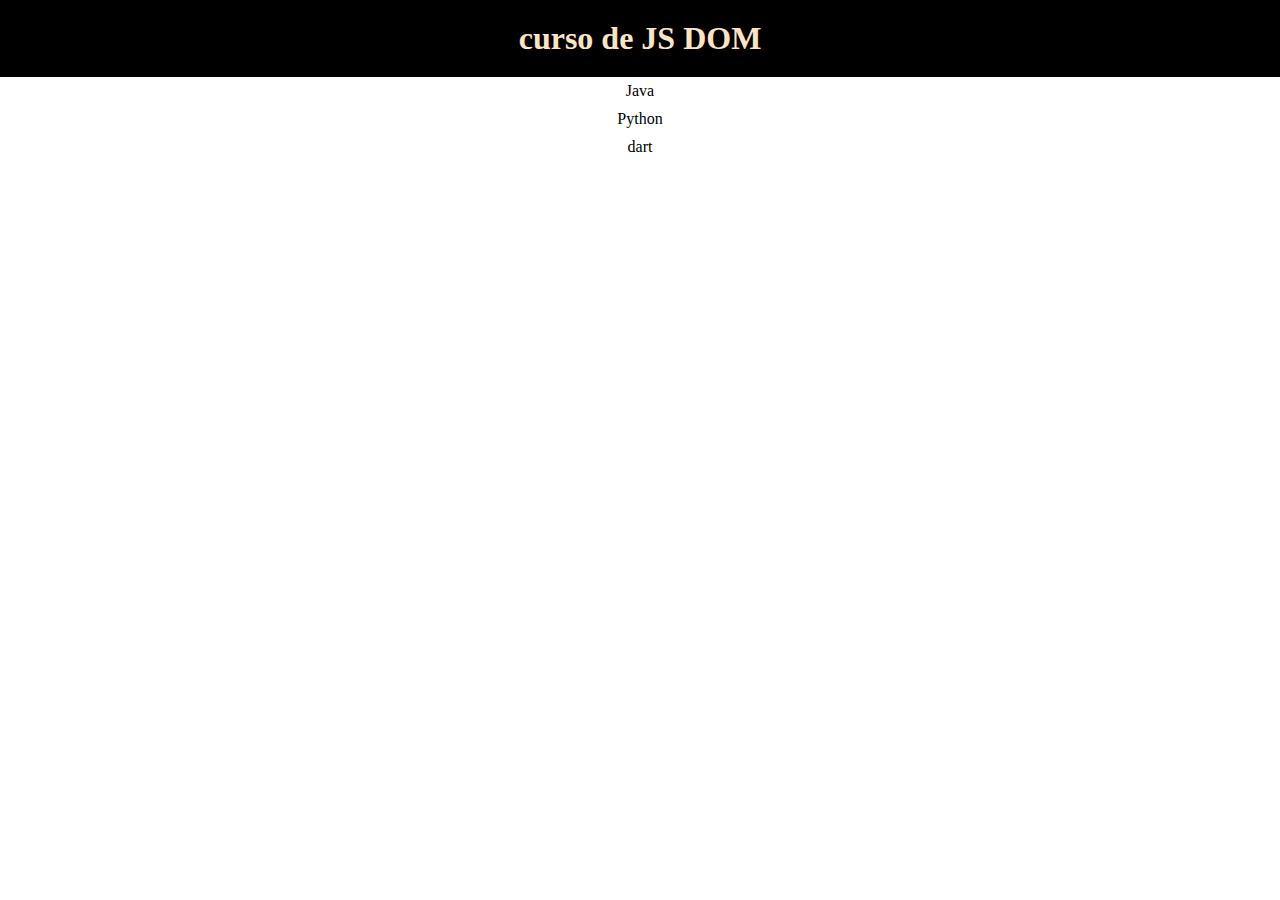
==== index.html @ dc3ec28d "curso de manipulación del DOM" ====
<!DOCTYPE html>
<html lang="en">

<head>
    <meta charset="UTF-8">
    <meta http-equiv="X-UA-Compatible" content="IE=edge">
    <meta name="viewport" content="width=device-width, initial-scale=1.0">
    <link rel="stylesheet" href="estilos.css">
    <title>JOSÉ</title>
</head>

<body>

    <h1>curso de JS DOM</h1>
    <!--
    <h2 class="subtitulo">JOSÉ</h2>

    <p>Lorem ipsum dolor sit amet consectetur adipisicing elit. Harum numquam, vel voluptatem assumenda quisquam nobis, odio explicabo id odit excepturi saepe laudantium necessitatibus fugit earum rerum labore maiores! Atque, distinctio?</p>
    <a href="http://www.la-razon.com">LA RAZON</a>
    <a href="http://www.youtobe.com">YOUTOBE</a>-->

    <div class="cursos-youtobe">
        <ul class="listas-cursos">
            <li class="list">Java</li>
            <li class="list">Python</li>
            <li class="list">dart</li>
        </ul>
    </div>

    <script src="app.js"></script>
</body>

</html>
---- estilos.css ----
* {
    padding: 0;
    margin: 0;
}

h1 {
    padding: 20px;
    text-align: center;
    background: black;
    color: bisque;
}

.list {
    text-align: center;
    padding: 5px;
}
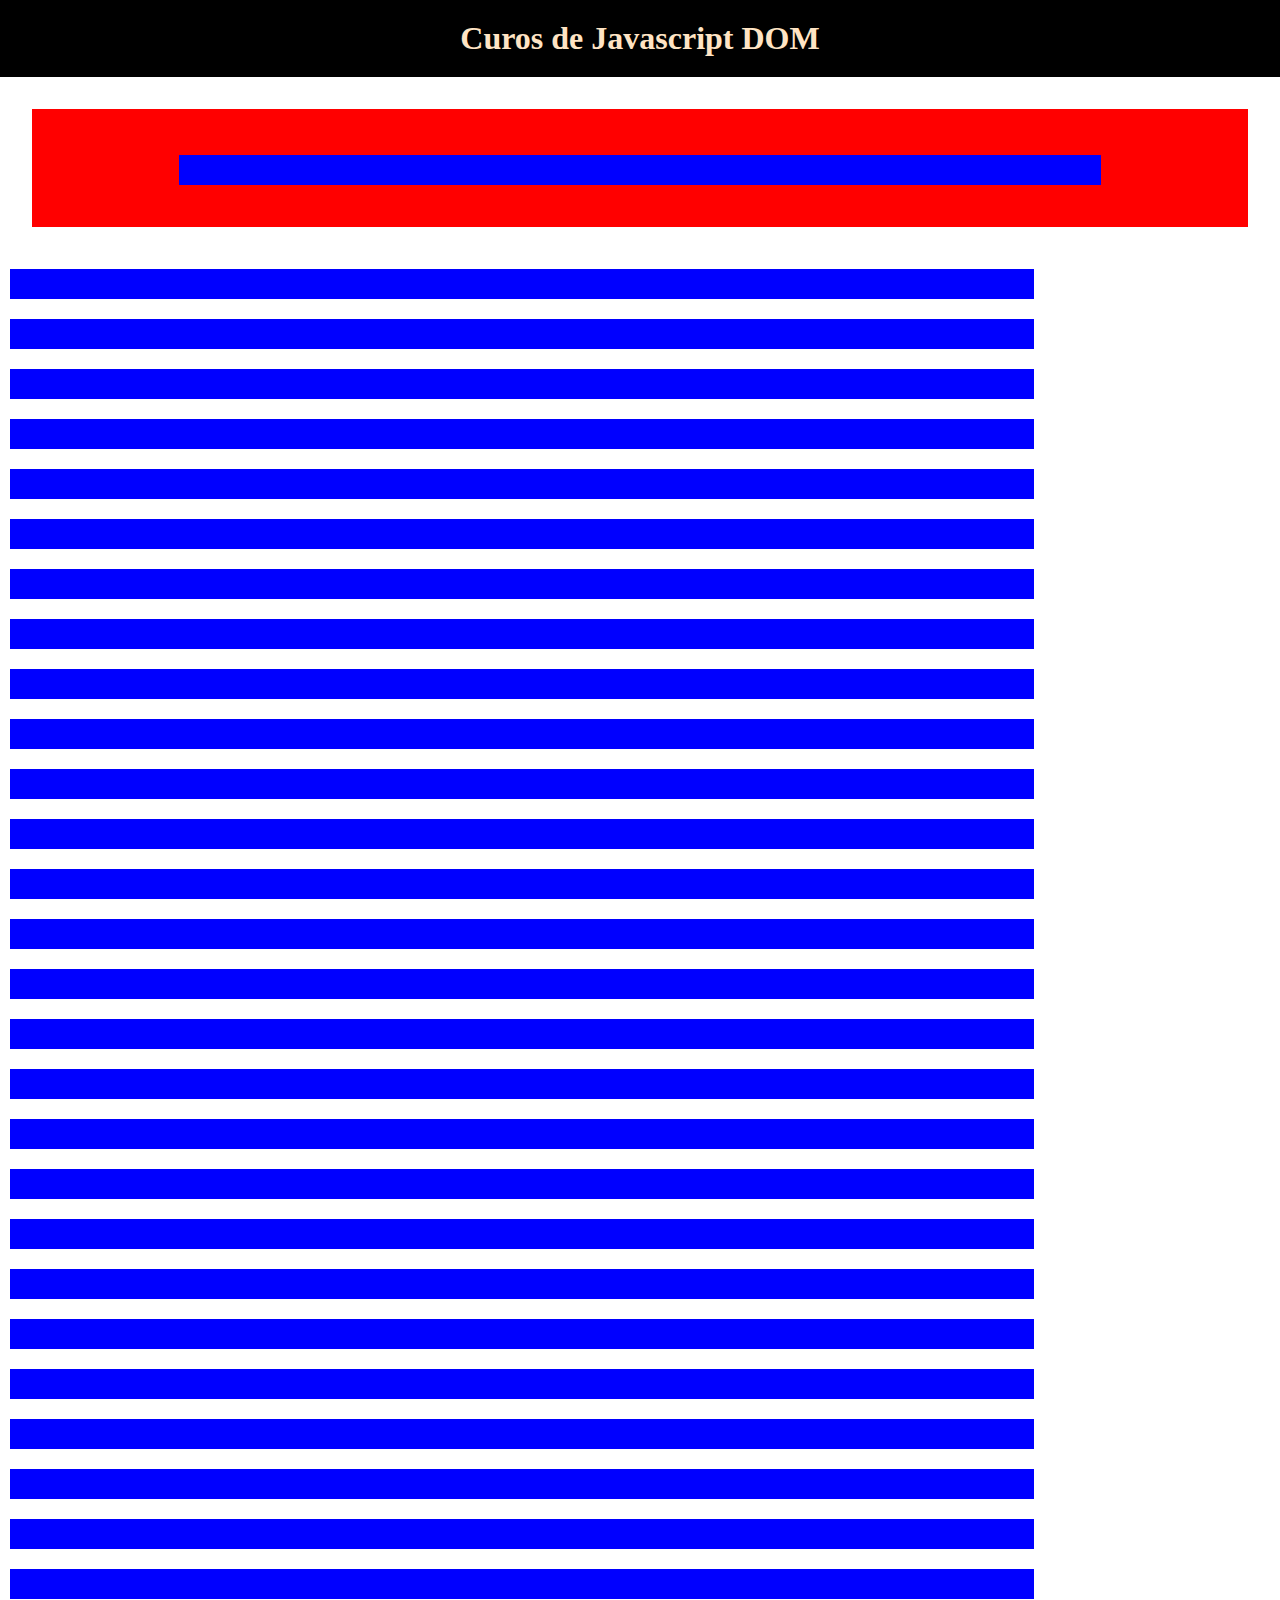
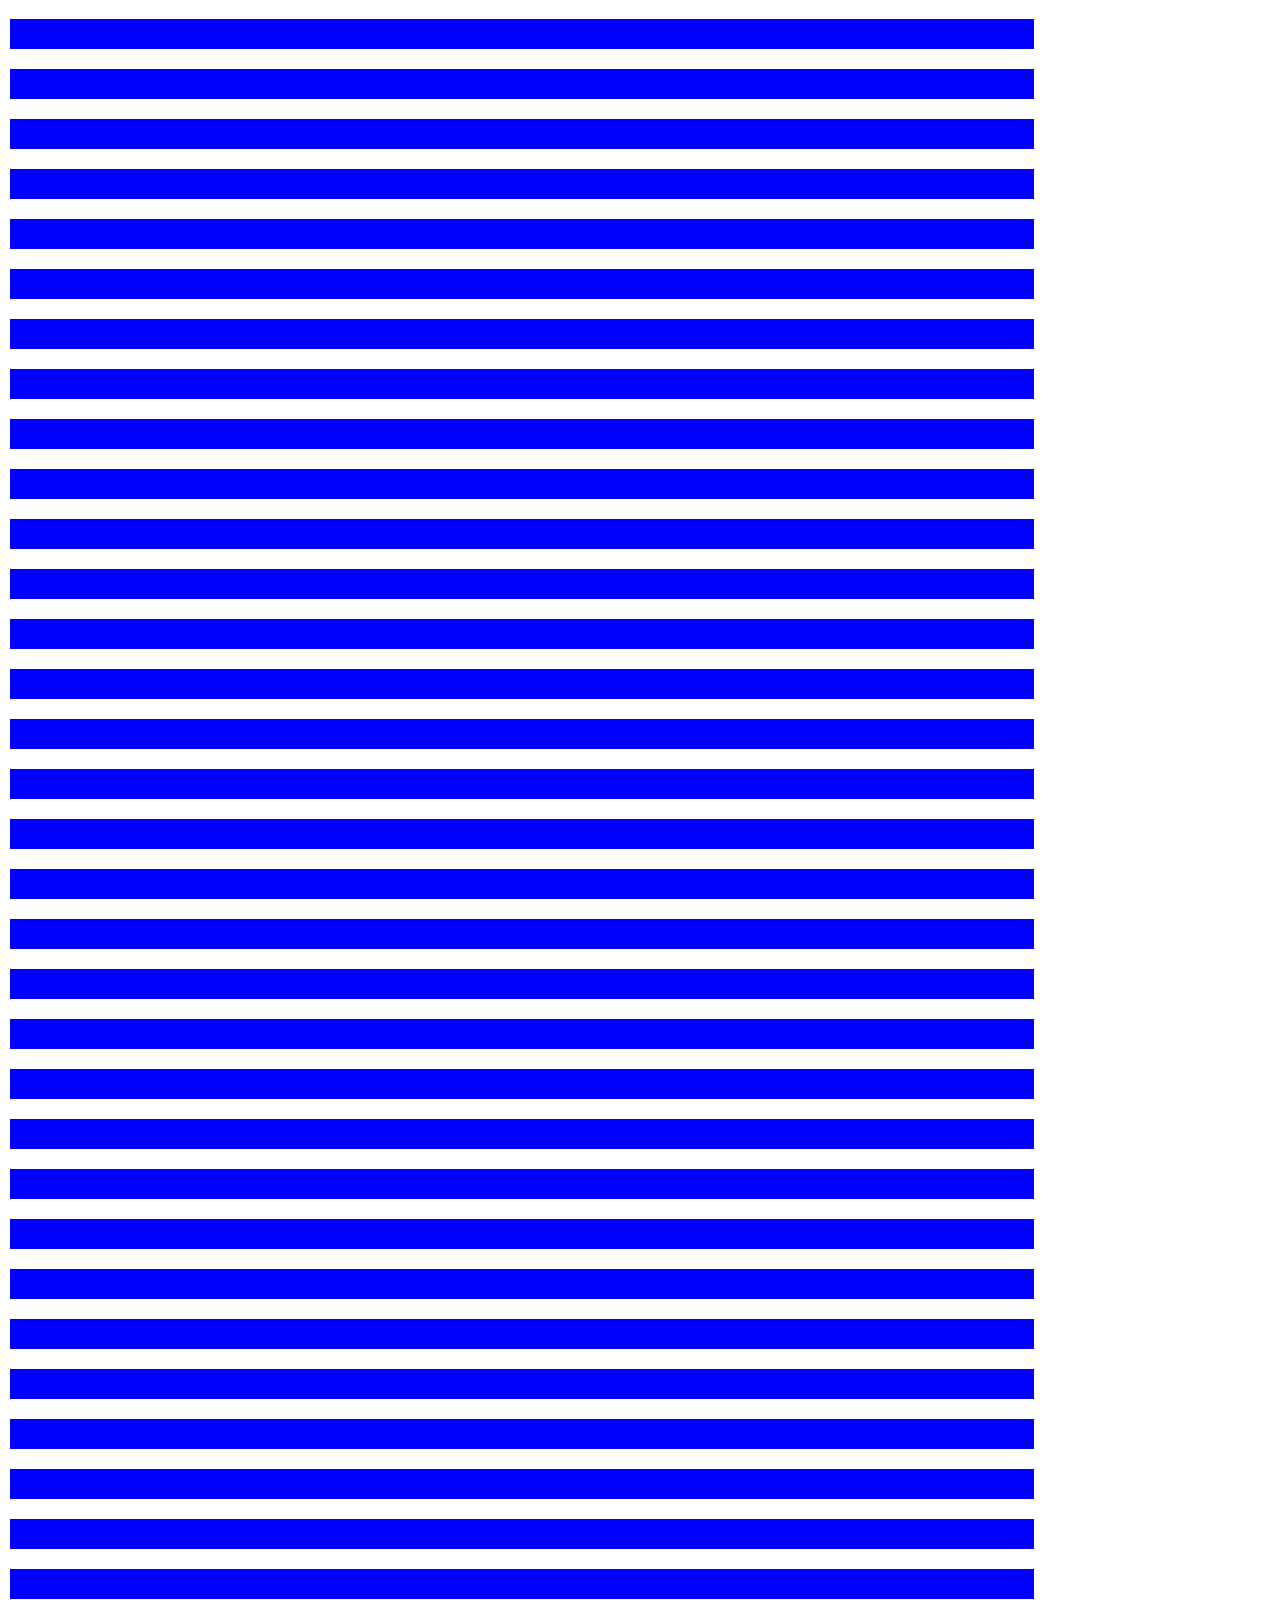
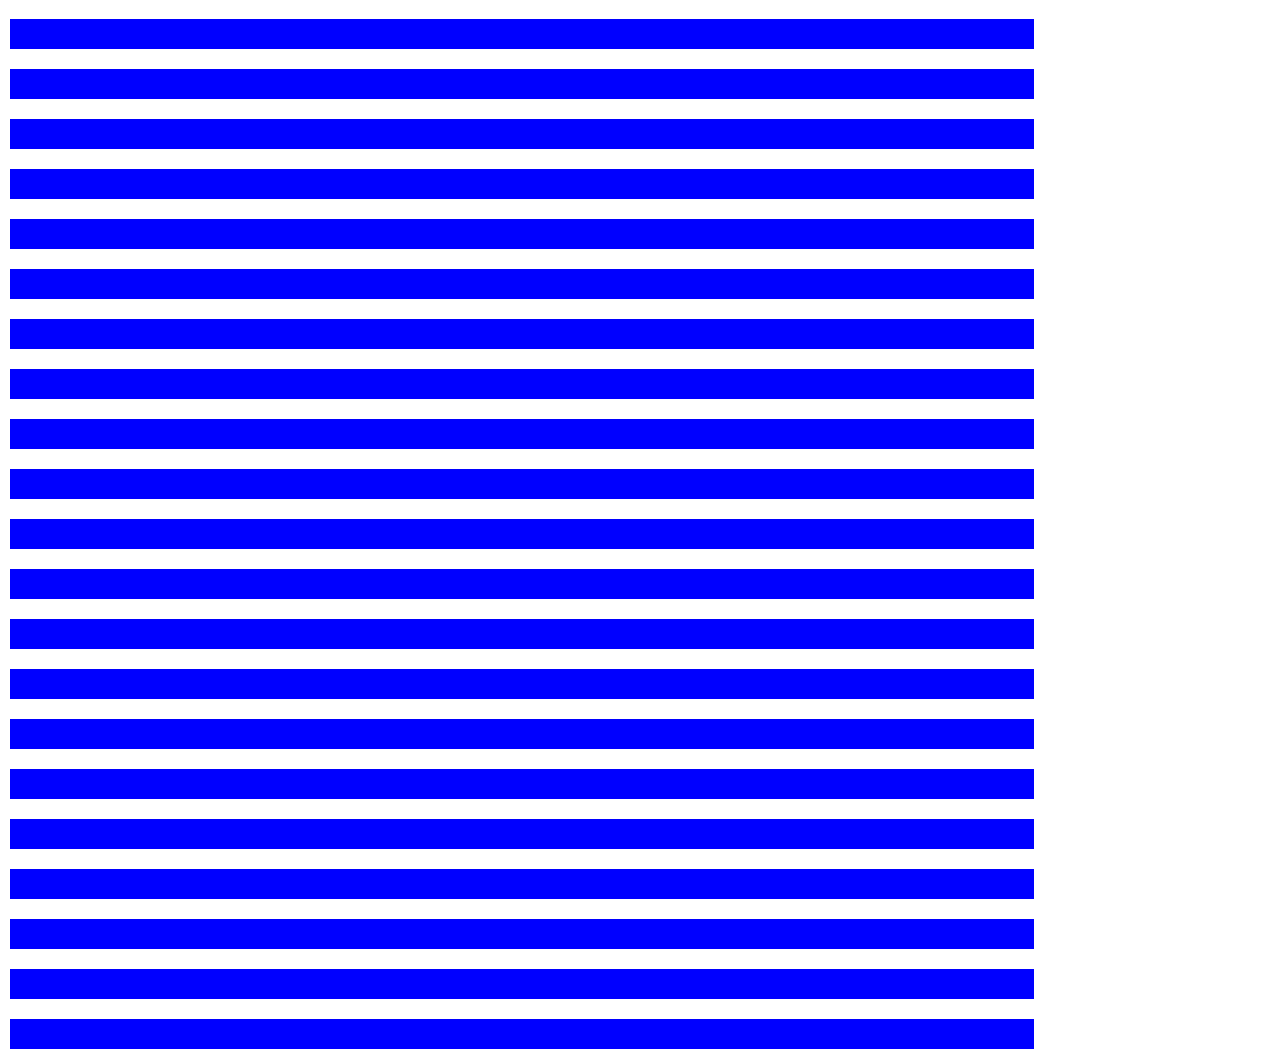
==== commit 3e3b7e8b: "operaciones multiples" ====
--- a/index.html
+++ b/index.html
@@ -10,22 +10,65 @@
 </head>
 
 <body>
+    <!--
+    <h1>curso de JS DOM</h1>
 
-    <h1>curso de JS DOM</h1>
-    <!--
     <h2 class="subtitulo">JOSÉ</h2>
 
     <p>Lorem ipsum dolor sit amet consectetur adipisicing elit. Harum numquam, vel voluptatem assumenda quisquam nobis, odio explicabo id odit excepturi saepe laudantium necessitatibus fugit earum rerum labore maiores! Atque, distinctio?</p>
     <a href="http://www.la-razon.com">LA RAZON</a>
     <a href="http://www.youtobe.com">YOUTOBE</a>-->
-
+    <!--
     <div class="cursos-youtobe">
         <ul class="listas-cursos">
             <li class="list">Java</li>
             <li class="list">Python</li>
             <li class="list">dart</li>
         </ul>
+    </div>-->
+    <!--
+    <h1>Curos de Javascript DOM</h1>
+    <div class="cursos-youtube">
+        <h2 id="t-crusos">cursos del 2021</h2>
+        <p id="mensaje">cursos hechos por José</p>
     </div>
+
+    <input type="button" id="mensaje" value="guardar" onclick="mensaje_uno()">
+    -->
+    <!-- evnento onclick
+    <h1>Curos de Javascript DOM</h1>
+    <div id="caja" onclick="evento()">eventos de mouse</div>-->
+    <!--
+    <h1>Curos de Javascript DOM</h1>
+    <div id="caja" oncontextmenu="evento()">eventos de mouse</div>
+    <h1>Curos de Javascript DOM</h1>
+    -->
+    <!--
+    <h1>Curos de Javascript DOM</h1>
+    <div id="caja" ondblclick="evento()">eventos de mouse</div>-->
+    <!--<h1>Curos de Javascript DOM</h1>
+    <div id="caja" onmousedown="evento()">eventos de mouse</div>-->
+    <!--
+    <h1>Curos de Javascript DOM</h1>
+    <div id="caja" onmouseenter="evento()">eventos de mouse</div>-->
+    <!--
+    <h1>Curos de Javascript DOM</h1>
+    <div id="caja" onmouseleave="evento()">eventos de mouse</div>-->
+    <!--   
+    <h1>Curos de Javascript DOM</h1>
+    <div id="caja" onmousemove="evento()">eventos de mouse</div>-->
+    <!--
+    <h1>Curos de Javascript DOM</h1>
+    <div id="caja" onmousemove="evento()">eventos de mouse</div>-->
+    <!--  <h1>Curos de Javascript DOM</h1>
+    <div id="caja" onmouseup="evento()">eventos de mouse</div>-->
+
+    <h1>Curos de Javascript DOM</h1>
+    <div id="caja"><input type="text" id="input"></div>
+
+
+
+
 
     <script src="app.js"></script>
 </body>
--- a/estilos.css
+++ b/estilos.css
@@ -13,4 +13,24 @@
 .list {
     text-align: center;
     padding: 5px;
+}
+
+input {
+    width: 80%;
+    height: 30px;
+    margin: 10px;
+    color: white;
+    background: blue;
+    border: none;
+    cursor: pointer;
+    font-size: 25px;
+}
+
+#caja {
+    background: red;
+    margin: 2rem;
+    padding: 2rem;
+    color: white;
+    font-size: 40px;
+    text-align: center;
 }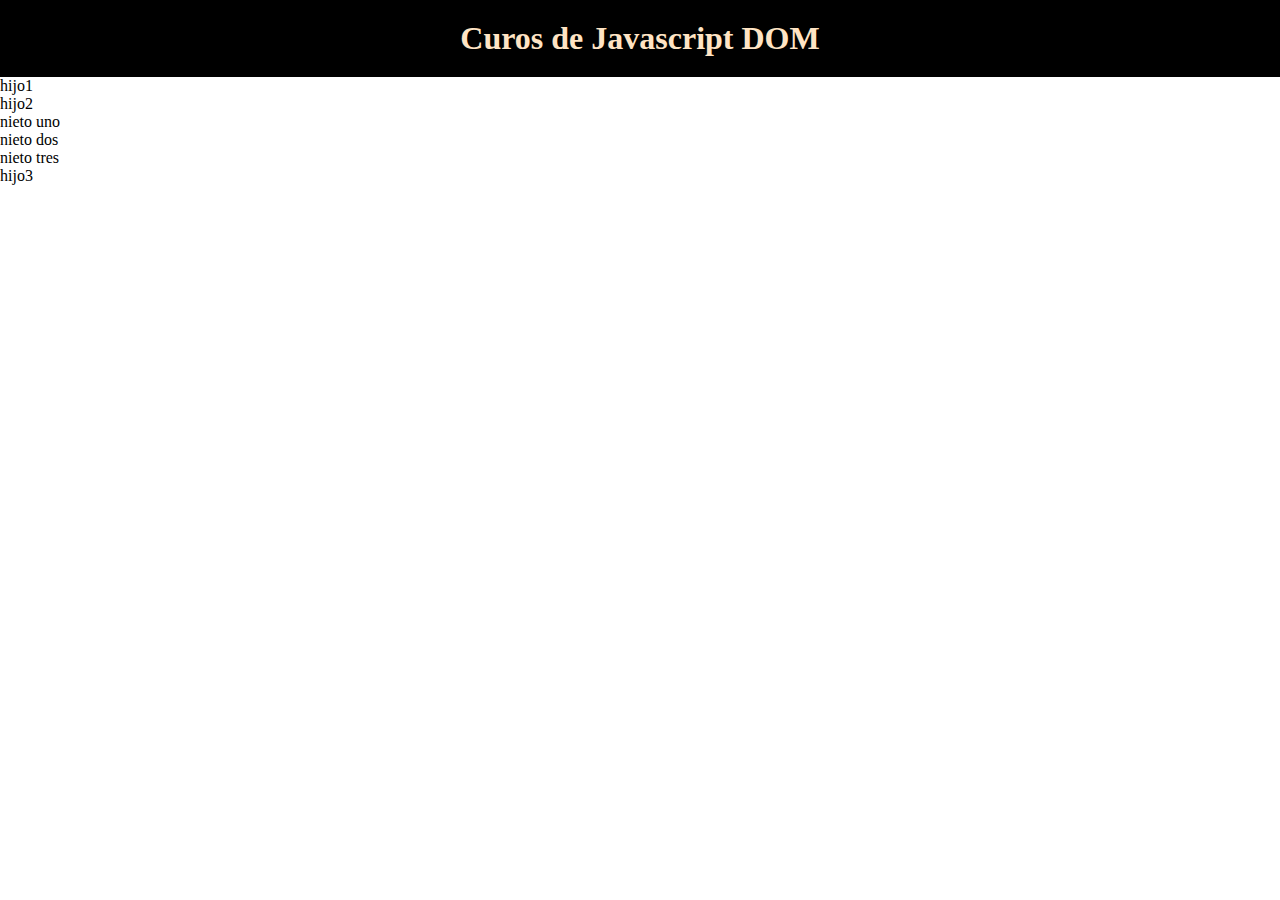
==== commit 1fa0eaf1: "manipulación del DOM transversing" ====
--- a/index.html
+++ b/index.html
@@ -62,10 +62,19 @@
     <div id="caja" onmousemove="evento()">eventos de mouse</div>-->
     <!--  <h1>Curos de Javascript DOM</h1>
     <div id="caja" onmouseup="evento()">eventos de mouse</div>-->
-
+    <!--
     <h1>Curos de Javascript DOM</h1>
-    <div id="caja"><input type="text" id="input"></div>
-
+    <div id="caja"><input type="text" id="input"></div>-->
+    <h1>Curos de Javascript DOM</h1>
+    <div id="padre">
+        <div class="hijos">hijo1</div>
+        <div class="hijos">hijo2
+            <div class="nietos">nieto uno</div>
+            <div class="nietos" id="nieto-dos">nieto dos</div>
+            <div class="nietos">nieto tres</div>
+        </div>
+        <div class="hijos">hijo3</div>
+    </div>
 
 
 
